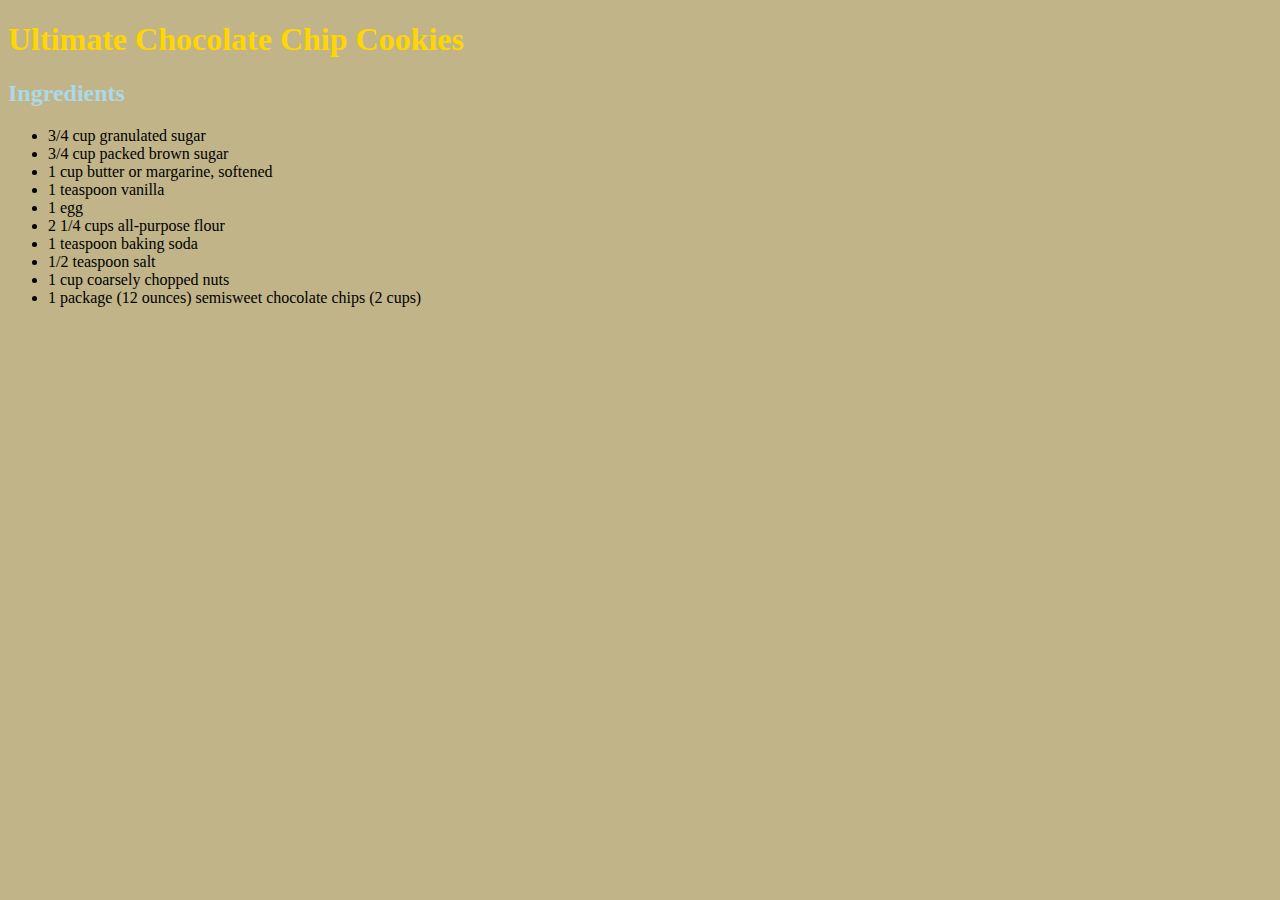
==== assignment-3/index.html @ f89042d1 "list" ====
<!DOCTYPE html>
<html lang="en-US">
  <head>
    <meta charset="UTF-8">
    <meta name="description" content="Ultimate Chocolate Chip Cookies">
    <meta name="author" content="Ryan Stipe">
    <meta name="viewport" content="width=device-width, initial-scale=1.0">
    <title>Ultimate Chocolate-Chip Cookies</title>
    <link rel="stylesheet" href="./css/style.css">
    <style>
      body {background-color:rgb(193, 180, 137)}
      h1 {color:rgb(255, 214, 0)}
      h2 {color: lightblue}
      h4 {color: orange}
    </style>
  </head>


<body>
<h1>Ultimate Chocolate Chip Cookies</h1>

<h2> Ingredients </h2>
 <p>
   <ul>
<li>3/4 cup granulated sugar</li>
<li>3/4 cup packed brown sugar</li>
<li>1 cup butter or margarine, softened</li>
<li>1 teaspoon vanilla</li>
<li>1 egg</li>
<li>2 1/4 cups all-purpose flour</li>
<li>1 teaspoon baking soda</li>
<li>1/2 teaspoon salt</li>
<li>1 cup coarsely chopped nuts</li>
<li>1 package (12 ounces) semisweet chocolate chips (2 cups)</li>
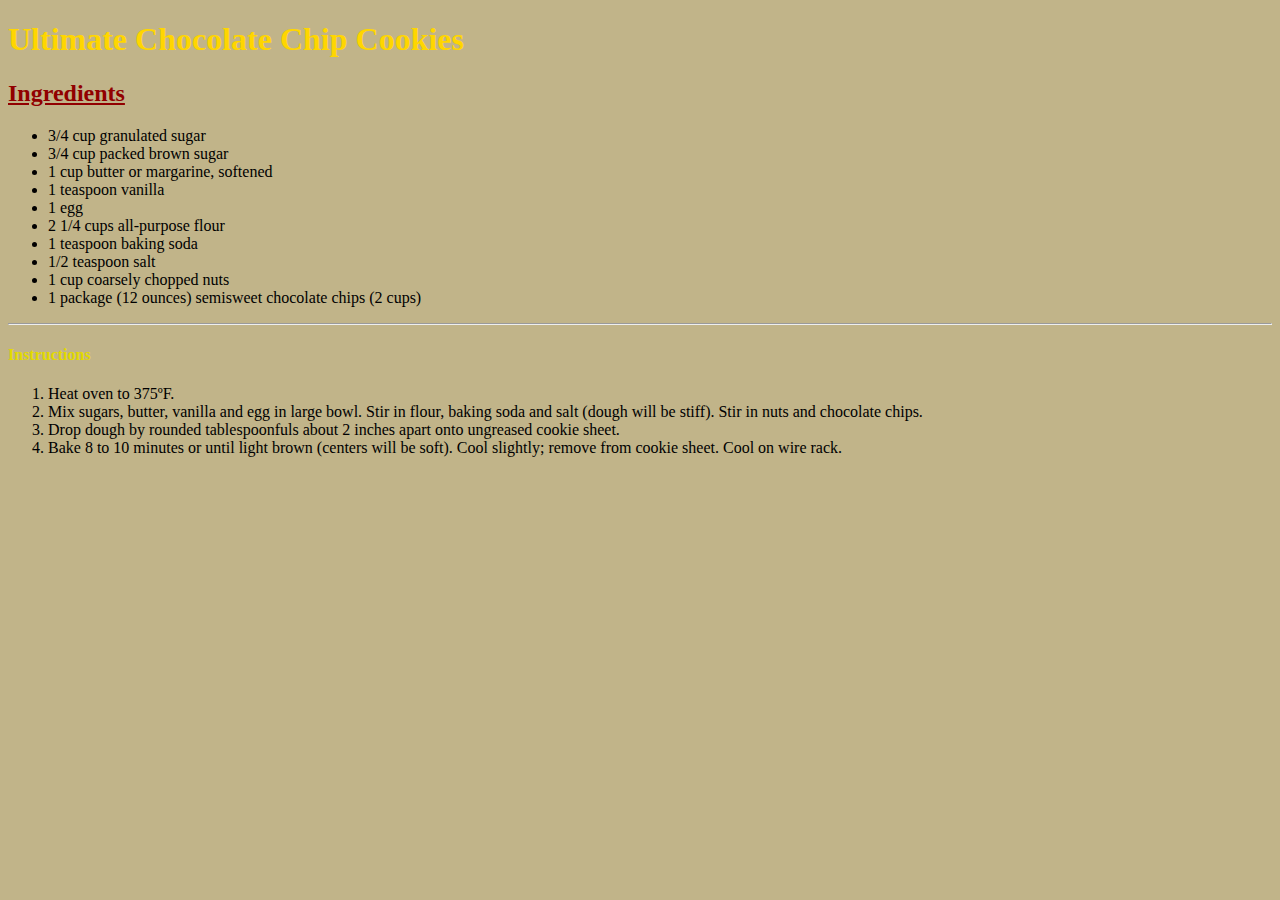
==== commit 3f3de4db: "instructions 1" ====
--- a/assignment-3/index.html
+++ b/assignment-3/index.html
@@ -10,8 +10,8 @@
     <style>
       body {background-color:rgb(193, 180, 137)}
       h1 {color:rgb(255, 214, 0)}
-      h2 {color: lightblue}
-      h4 {color: orange}
+      h2 {color:rgb(145, 0, 0)}
+      h4 {color:rgb(227, 218, 0)}
     </style>
   </head>
 
@@ -19,7 +19,7 @@
 <body>
 <h1>Ultimate Chocolate Chip Cookies</h1>
 
-<h2> Ingredients </h2>
+<h2> <u>Ingredients</u> </h2>
  <p>
    <ul>
 <li>3/4 cup granulated sugar</li>
@@ -32,3 +32,14 @@
 <li>1/2 teaspoon salt</li>
 <li>1 cup coarsely chopped nuts</li>
 <li>1 package (12 ounces) semisweet chocolate chips (2 cups)</li>
+  </ul>
+
+<hr>
+
+  <h4>Instructions</h4>
+<p>
+  <ol>
+  <li>Heat oven to 375ºF.</li>
+  <li>Mix sugars, butter, vanilla and egg in large bowl. Stir in flour, baking soda and salt (dough will be stiff). Stir in nuts and chocolate chips.</li>
+  <li>Drop dough by rounded tablespoonfuls about 2 inches apart onto ungreased cookie sheet.</li>
+  <li>Bake 8 to 10 minutes or until light brown (centers will be soft). Cool slightly; remove from cookie sheet. Cool on wire rack.</li>
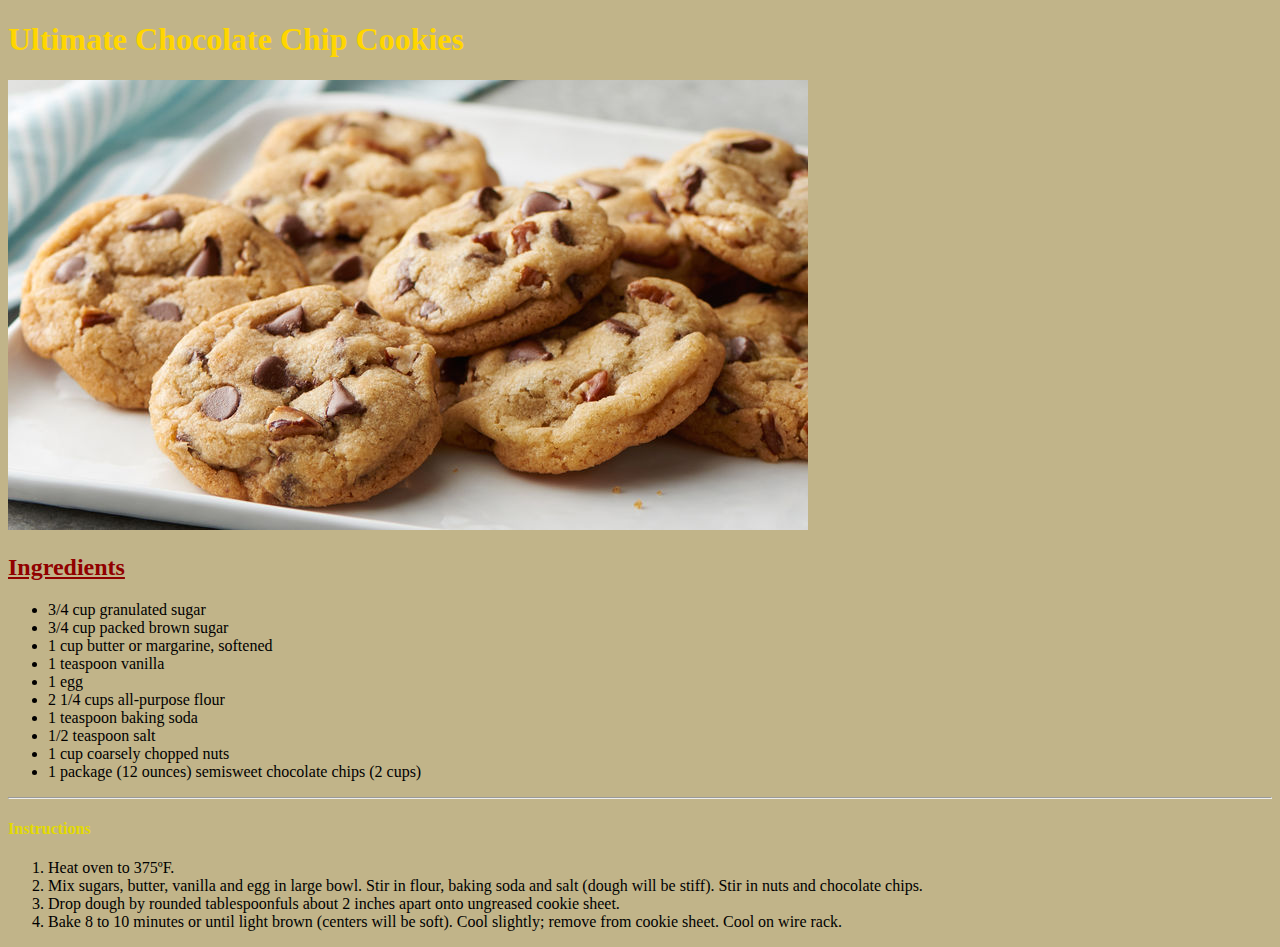
==== commit 76b9d612: "images" ====
--- a/assignment-3/index.html
+++ b/assignment-3/index.html
@@ -19,6 +19,8 @@
 <body>
 <h1>Ultimate Chocolate Chip Cookies</h1>
 
+<img src="./images/Cookies1.jpg" alt="Cookies">
+
 <h2> <u>Ingredients</u> </h2>
  <p>
    <ul>
@@ -33,6 +35,7 @@
 <li>1 cup coarsely chopped nuts</li>
 <li>1 package (12 ounces) semisweet chocolate chips (2 cups)</li>
   </ul>
+</p>
 
 <hr>
 
@@ -43,3 +46,5 @@
   <li>Mix sugars, butter, vanilla and egg in large bowl. Stir in flour, baking soda and salt (dough will be stiff). Stir in nuts and chocolate chips.</li>
   <li>Drop dough by rounded tablespoonfuls about 2 inches apart onto ungreased cookie sheet.</li>
   <li>Bake 8 to 10 minutes or until light brown (centers will be soft). Cool slightly; remove from cookie sheet. Cool on wire rack.</li>
+</ol>
+</p>
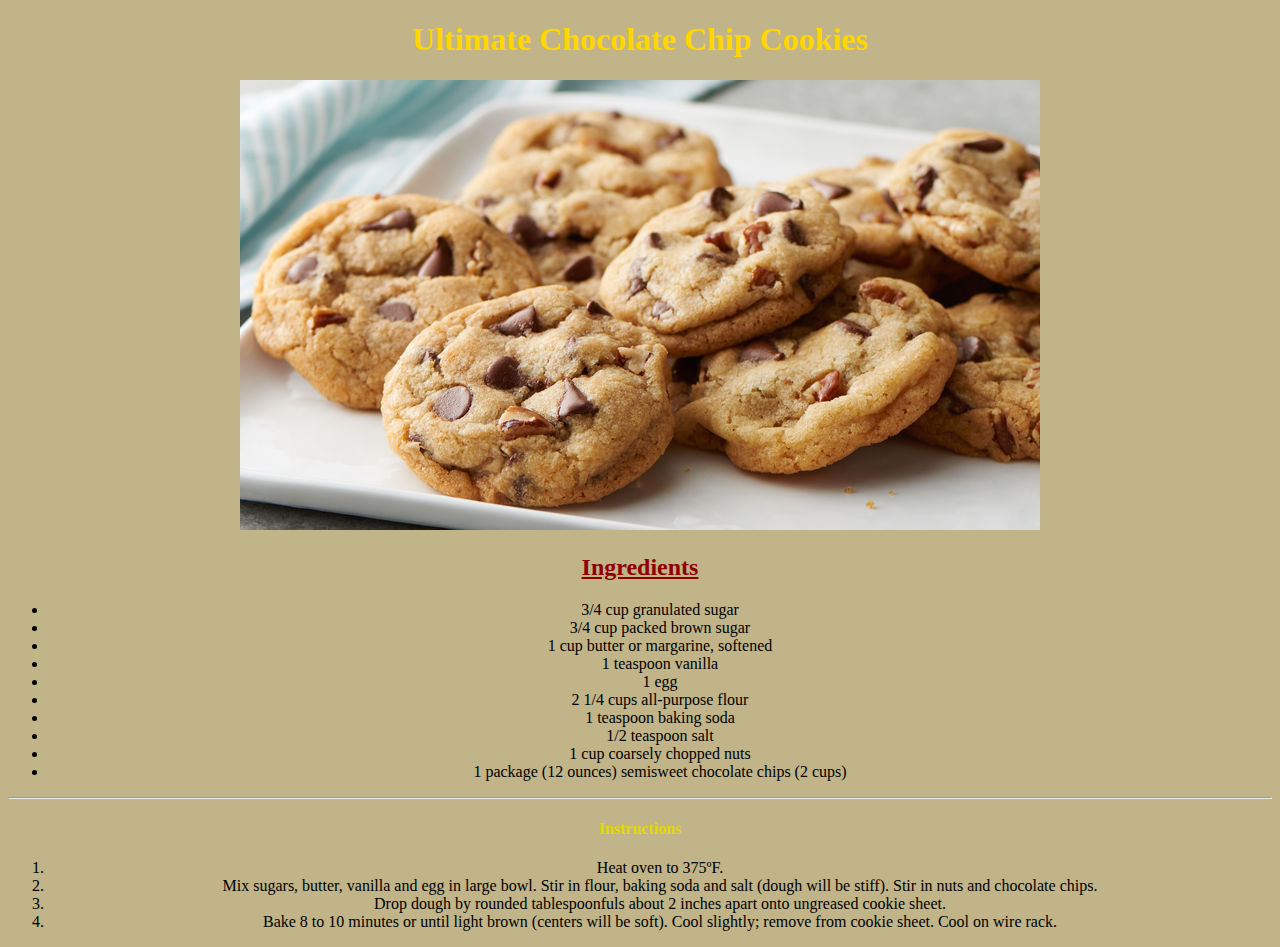
==== commit a647c632: "test" ====
--- a/assignment-3/index.html
+++ b/assignment-3/index.html
@@ -17,6 +17,7 @@
 
 
 <body>
+  <center>
 <h1>Ultimate Chocolate Chip Cookies</h1>
 
 <img src="./images/Cookies1.jpg" alt="Cookies">
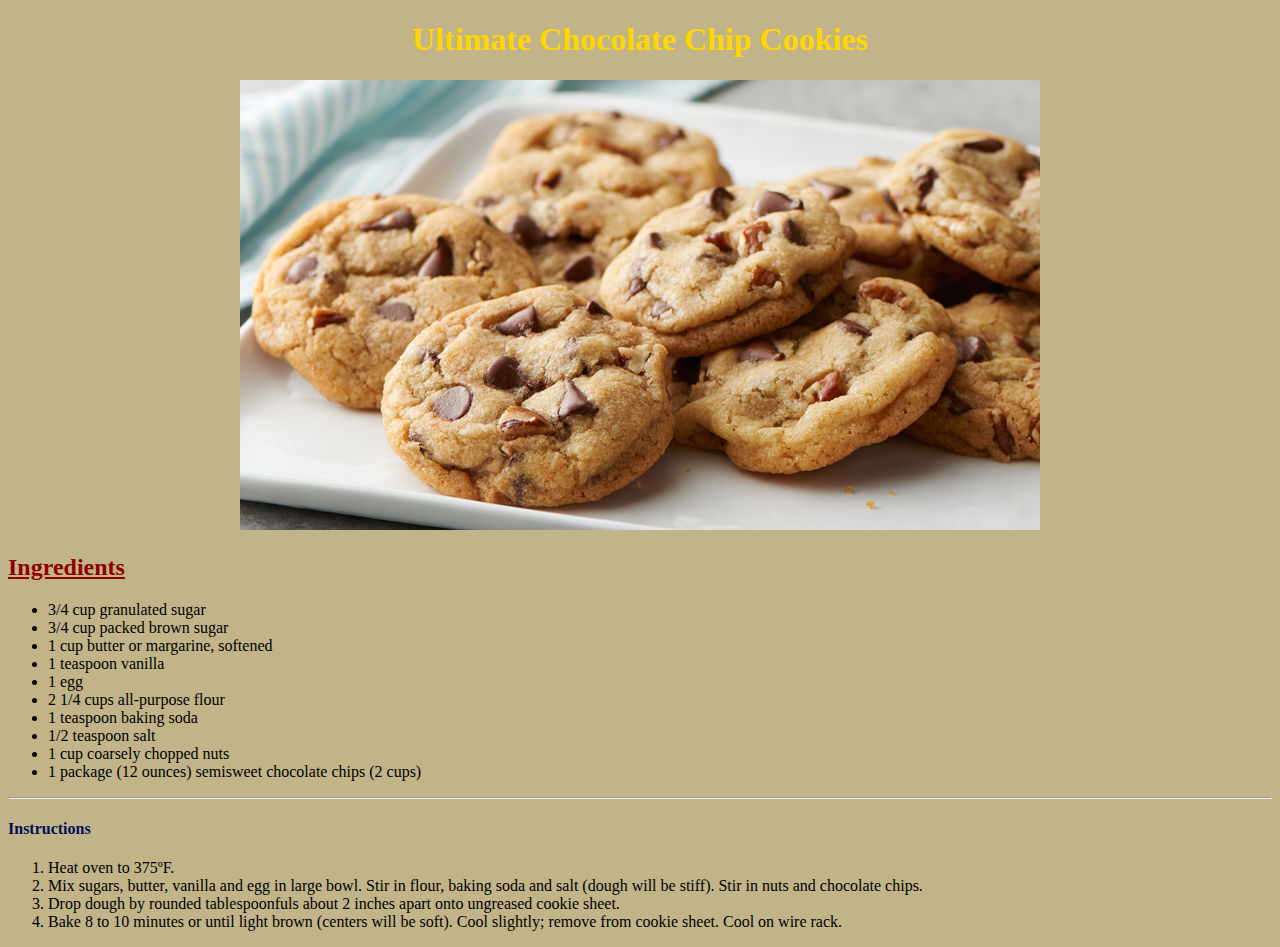
==== commit 22fc95c9: "color" ====
--- a/assignment-3/index.html
+++ b/assignment-3/index.html
@@ -11,7 +11,7 @@
       body {background-color:rgb(193, 180, 137)}
       h1 {color:rgb(255, 214, 0)}
       h2 {color:rgb(145, 0, 0)}
-      h4 {color:rgb(227, 218, 0)}
+      h4 {color:rgb(0, 14, 87)}
     </style>
   </head>
 
@@ -21,6 +21,8 @@
 <h1>Ultimate Chocolate Chip Cookies</h1>
 
 <img src="./images/Cookies1.jpg" alt="Cookies">
+
+</center>
 
 <h2> <u>Ingredients</u> </h2>
  <p>
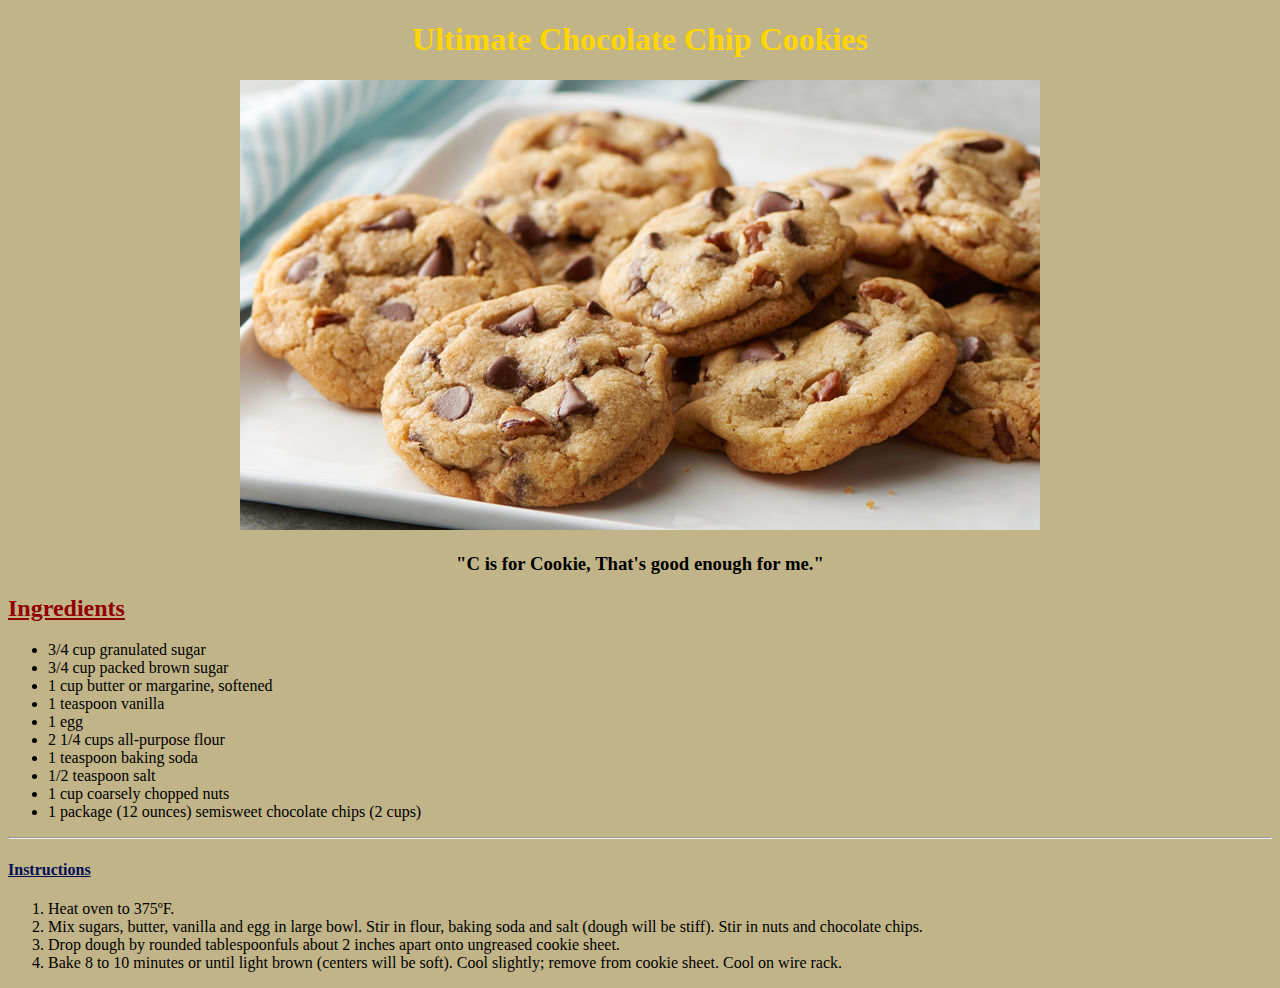
==== commit 20c9e920: "C is for cookie" ====
--- a/assignment-3/index.html
+++ b/assignment-3/index.html
@@ -22,6 +22,10 @@
 
 <img src="./images/Cookies1.jpg" alt="Cookies">
 
+<blockquote cite= "Sesame street https://www.sesamestreet.org/">
+<h3>"C is for Cookie, That's good enough for me."</h3>
+</blockquote>
+
 </center>
 
 <h2> <u>Ingredients</u> </h2>
@@ -42,7 +46,7 @@
 
 <hr>
 
-  <h4>Instructions</h4>
+  <h4><u>Instructions</u></h4>
 <p>
   <ol>
   <li>Heat oven to 375ºF.</li>
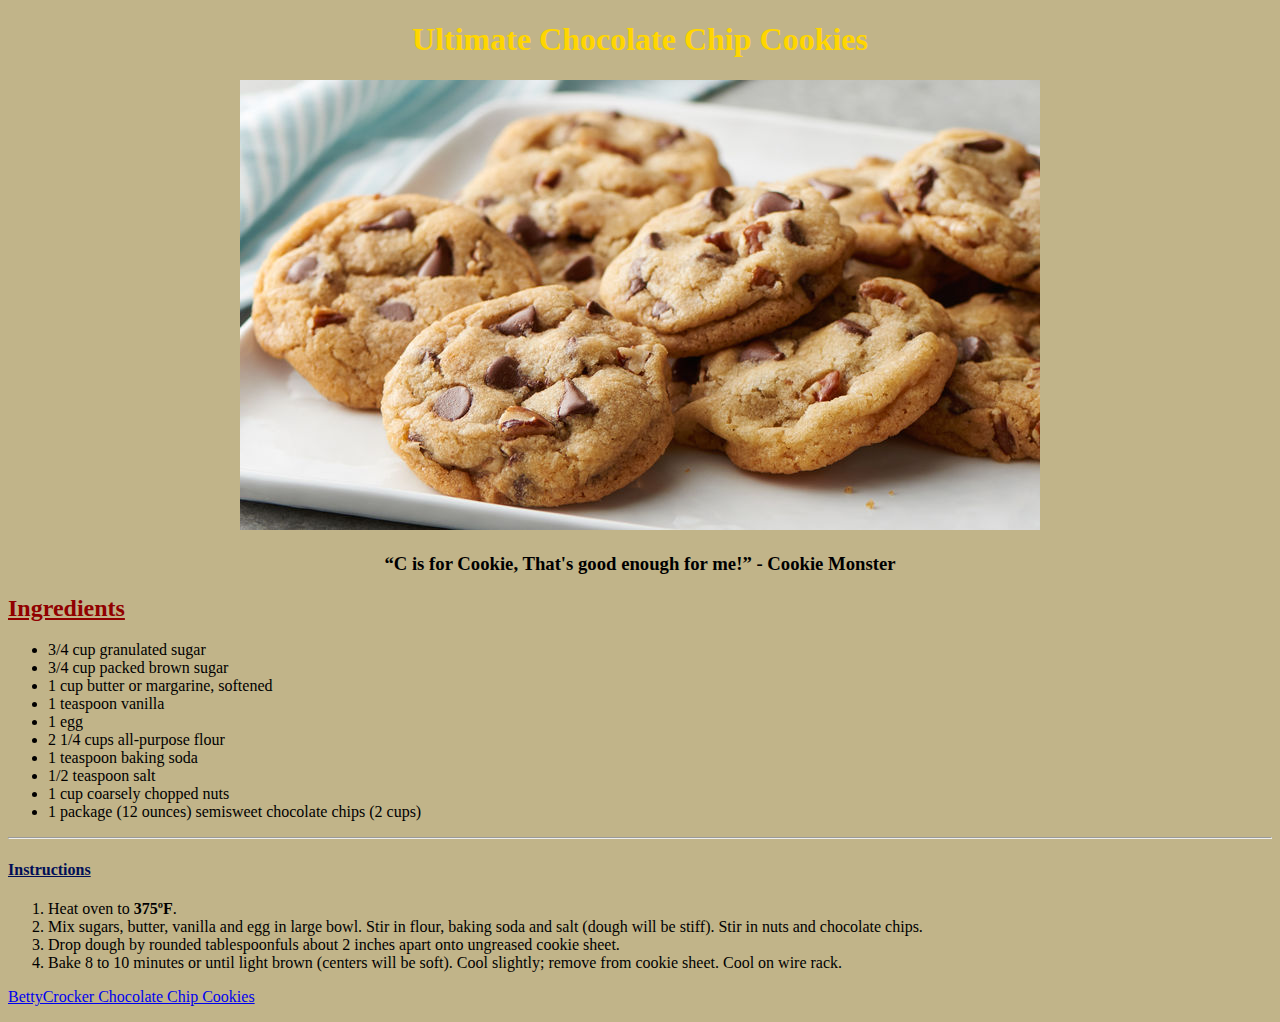
==== commit 8b73c8df: "links" ====
--- a/assignment-3/index.html
+++ b/assignment-3/index.html
@@ -22,8 +22,8 @@
 
 <img src="./images/Cookies1.jpg" alt="Cookies">
 
-<blockquote cite= "Sesame street https://www.sesamestreet.org/">
-<h3>"C is for Cookie, That's good enough for me."</h3>
+<blockquote cite= "Sesame Street (PBS) @ https://www.sesamestreet.org/">
+<h3> <q>C is for Cookie, That's good enough for me!</q> - Cookie Monster </h3>
 </blockquote>
 
 </center>
@@ -49,9 +49,13 @@
   <h4><u>Instructions</u></h4>
 <p>
   <ol>
-  <li>Heat oven to 375ºF.</li>
+  <li>Heat oven to <strong>375ºF</strong>.</li>
   <li>Mix sugars, butter, vanilla and egg in large bowl. Stir in flour, baking soda and salt (dough will be stiff). Stir in nuts and chocolate chips.</li>
   <li>Drop dough by rounded tablespoonfuls about 2 inches apart onto ungreased cookie sheet.</li>
   <li>Bake 8 to 10 minutes or until light brown (centers will be soft). Cool slightly; remove from cookie sheet. Cool on wire rack.</li>
 </ol>
 </p>
+
+<p>
+   <a href="https://www.bettycrocker.com/recipes/ultimate-chocolate-chip-cookies/77c14e03-d8b0-4844-846d-f19304f61c57"target="_blank">BettyCrocker Chocolate Chip Cookies</a>
+ </p>
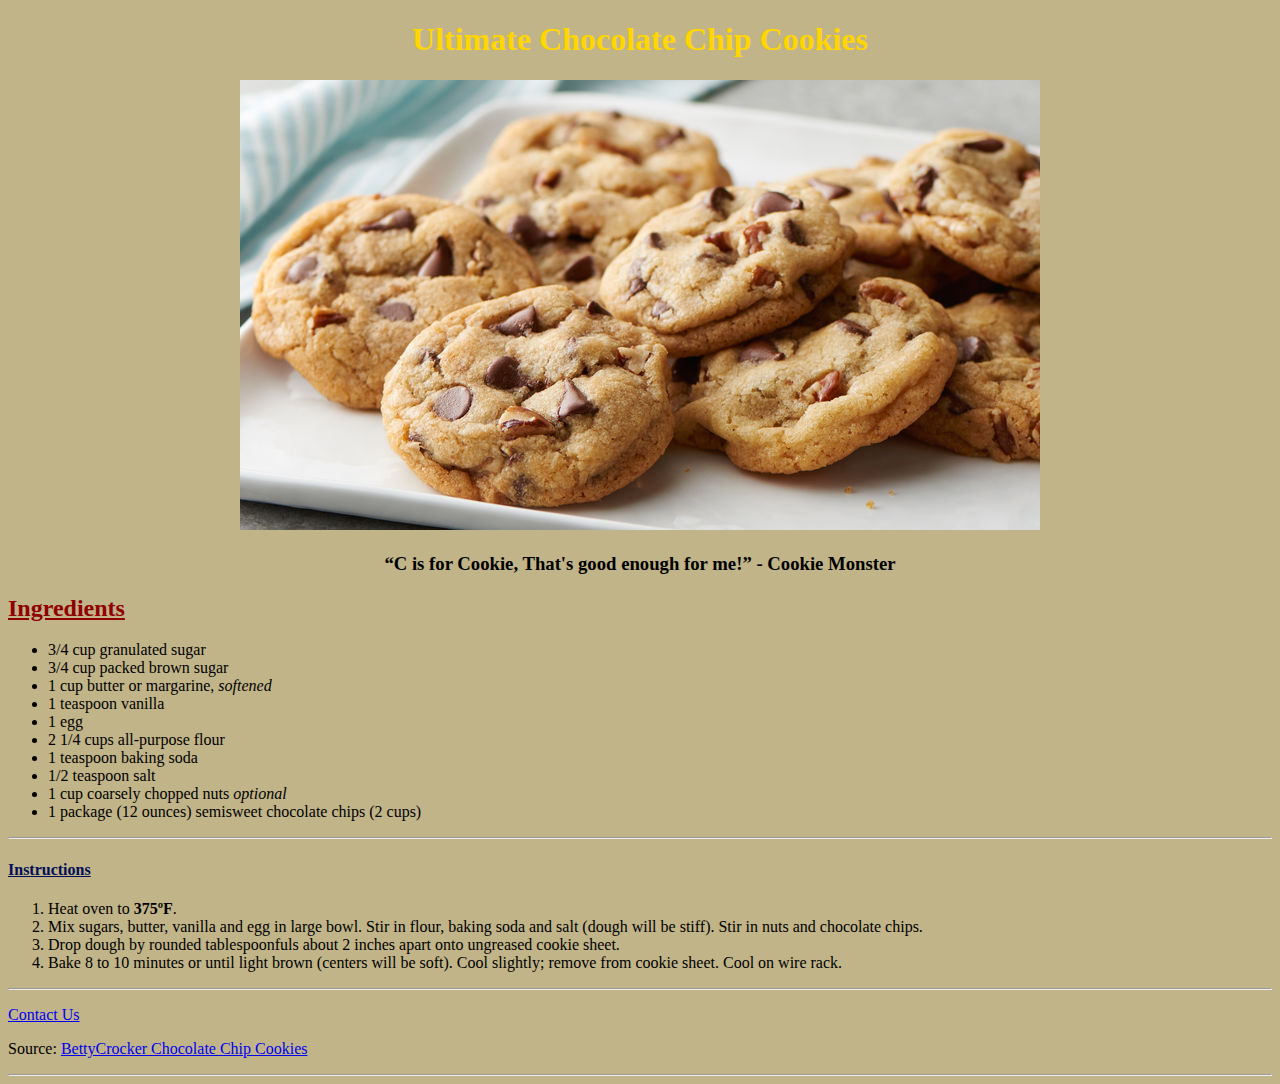
==== commit 076d8145: "Done" ====
--- a/assignment-3/index.html
+++ b/assignment-3/index.html
@@ -7,6 +7,7 @@
     <meta name="viewport" content="width=device-width, initial-scale=1.0">
     <title>Ultimate Chocolate-Chip Cookies</title>
     <link rel="stylesheet" href="./css/style.css">
+<!-- Colors for the page -->
     <style>
       body {background-color:rgb(193, 180, 137)}
       h1 {color:rgb(255, 214, 0)}
@@ -17,7 +18,11 @@
 
 
 <body>
+
+<!-- used to center the title, image, and quote -->
   <center>
+
+
 <h1>Ultimate Chocolate Chip Cookies</h1>
 
 <img src="./images/Cookies1.jpg" alt="Cookies">
@@ -26,26 +31,30 @@
 <h3> <q>C is for Cookie, That's good enough for me!</q> - Cookie Monster </h3>
 </blockquote>
 
+<!-- ending the center in order to left-orient the list portions -->
 </center>
 
+
+<!-- Unordered Ingredients list -->
 <h2> <u>Ingredients</u> </h2>
  <p>
    <ul>
 <li>3/4 cup granulated sugar</li>
 <li>3/4 cup packed brown sugar</li>
-<li>1 cup butter or margarine, softened</li>
+<li>1 cup butter or margarine, <em>softened</em></li>
 <li>1 teaspoon vanilla</li>
 <li>1 egg</li>
 <li>2 1/4 cups all-purpose flour</li>
 <li>1 teaspoon baking soda</li>
 <li>1/2 teaspoon salt</li>
-<li>1 cup coarsely chopped nuts</li>
+<li>1 cup coarsely chopped nuts <em>optional</em></li>
 <li>1 package (12 ounces) semisweet chocolate chips (2 cups)</li>
   </ul>
 </p>
 
 <hr>
 
+<!-- Ordered list of the steps -->
   <h4><u>Instructions</u></h4>
 <p>
   <ol>
@@ -56,6 +65,13 @@
 </ol>
 </p>
 
+
+<hr>
+<!-- Links -->
 <p>
-   <a href="https://www.bettycrocker.com/recipes/ultimate-chocolate-chip-cookies/77c14e03-d8b0-4844-846d-f19304f61c57"target="_blank">BettyCrocker Chocolate Chip Cookies</a>
+<a href="./pages/contact.html">Contact Us</a>
+</p>
+<p>
+  Source: <a href="https://www.bettycrocker.com/recipes/ultimate-chocolate-chip-cookies/77c14e03-d8b0-4844-846d-f19304f61c57"target="_blank">BettyCrocker Chocolate Chip Cookies</a>
  </p>
+ <hr>
